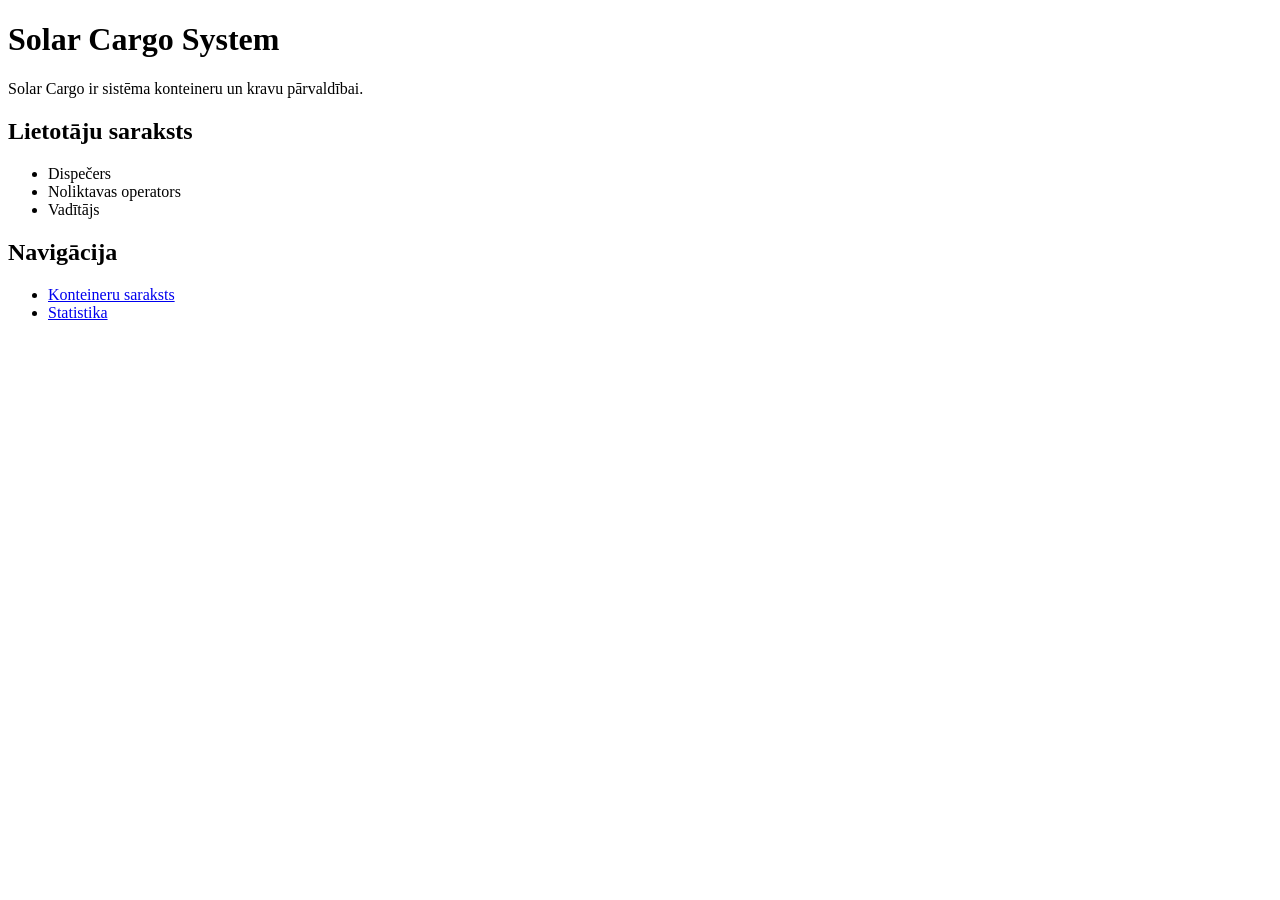
==== index.html @ a9dafd60 "first commit" ====
<!DOCTYPE html>
<html lang="lv">
<head>
    <meta charset="UTF-8">
    <title>Solar Cargo System</title>
</head>
<body>

    <h1>Solar Cargo System</h1>

    <p>
        Solar Cargo ir sistēma konteineru un kravu pārvaldībai.
    </p>

    <h2>Lietotāju saraksts</h2>

    <ul>
        <li>Dispečers</li>
        <li>Noliktavas operators</li>
        <li>Vadītājs</li>
    </ul>

    <h2>Navigācija</h2>

    <ul>
        <li><a href="konteineri.html">Konteineru saraksts</a></li>
        <li><a href="statistika.html">Statistika</a></li>
    </ul>

</body>
</html>
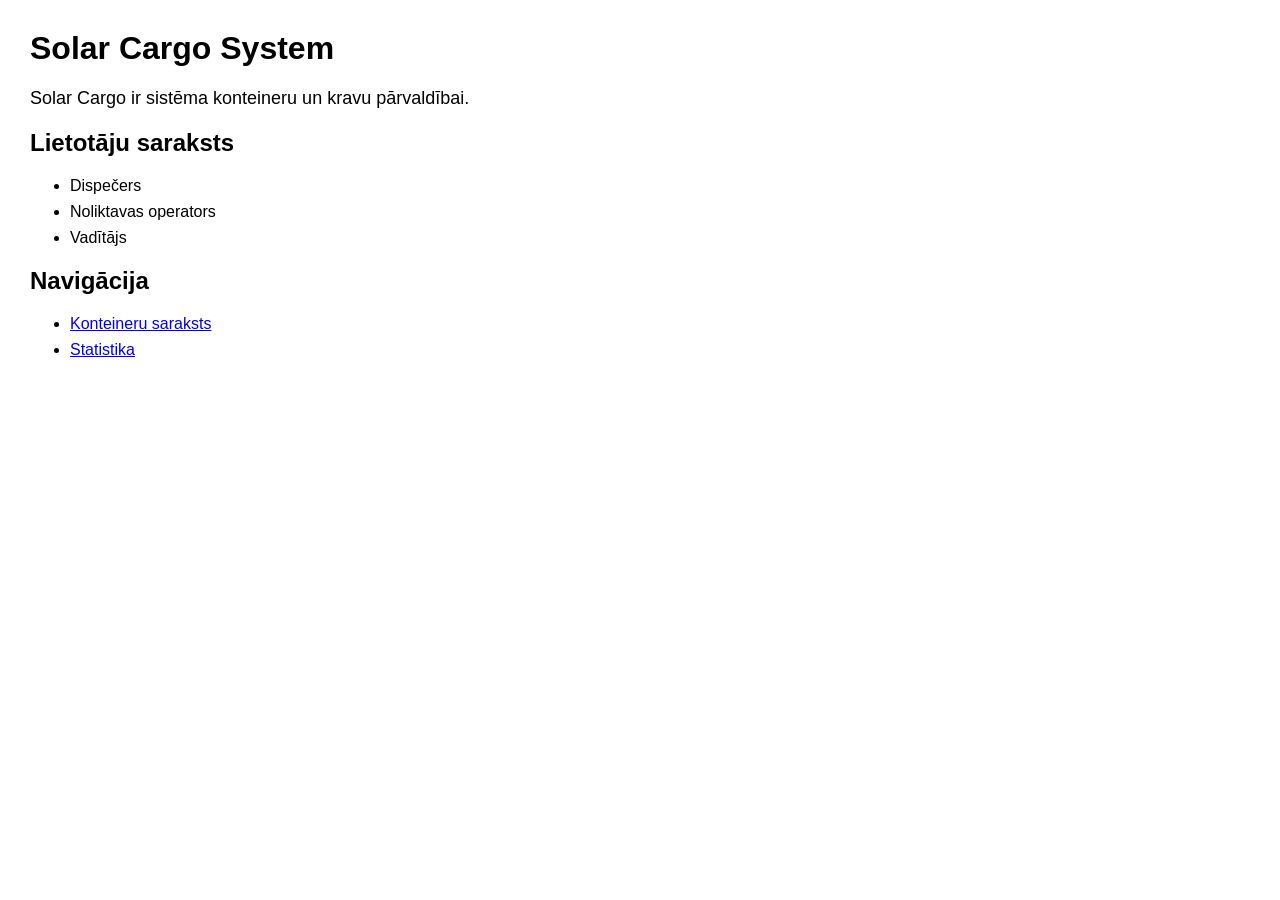
==== commit d58e547e: "Add basic page styling" ====
--- a/index.html
+++ b/index.html
@@ -3,6 +3,7 @@
 <head>
     <meta charset="UTF-8">
     <title>Solar Cargo System</title>
+    <link rel="stylesheet" href="style.css">
 </head>
 <body>
 
--- a/style.css
+++ b/style.css
@@ -0,0 +1,22 @@
+body {
+    font-family: Arial, sans-serif;
+    margin: 30px;
+}
+
+
+h1 {
+    font-size: 32px;
+}
+
+h2 {
+    font-size: 24px;
+}
+
+p {
+    font-size: 18px;
+}
+
+li {
+    margin-bottom: 8px;
+}
+
